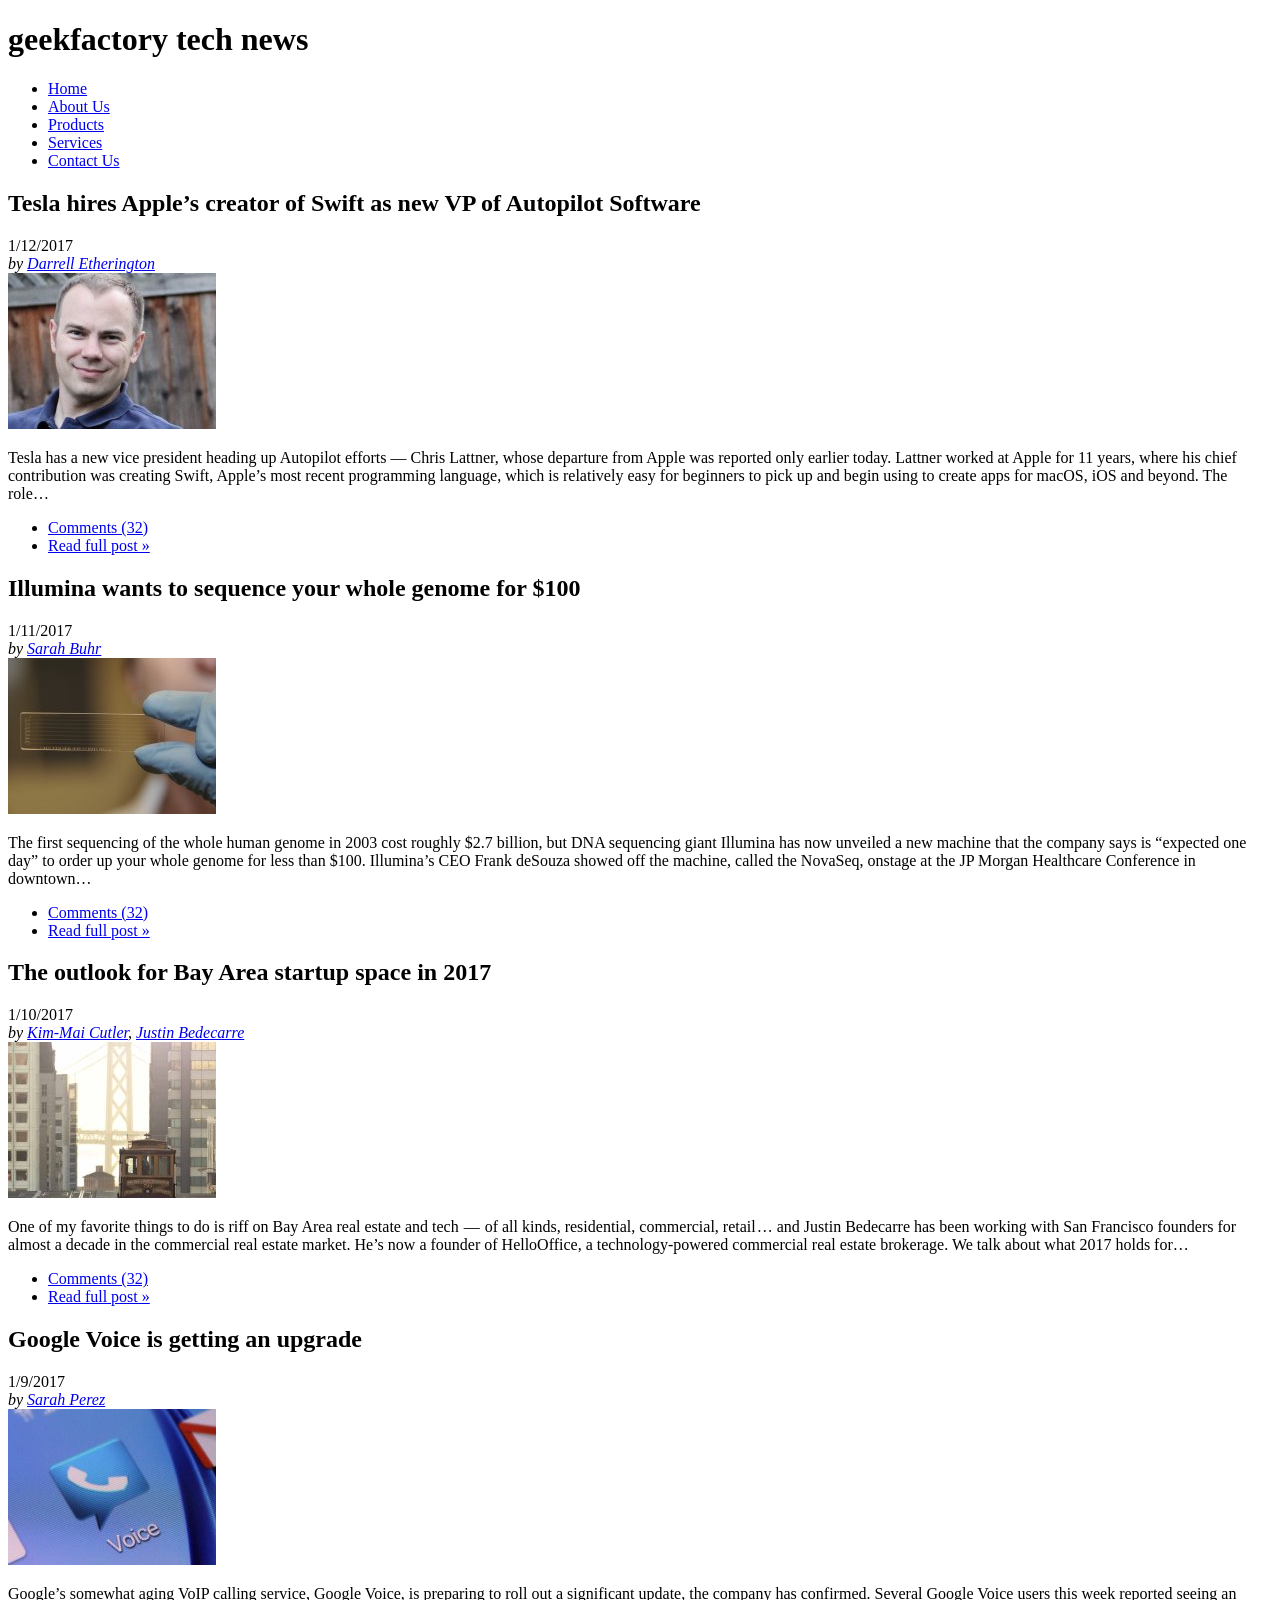
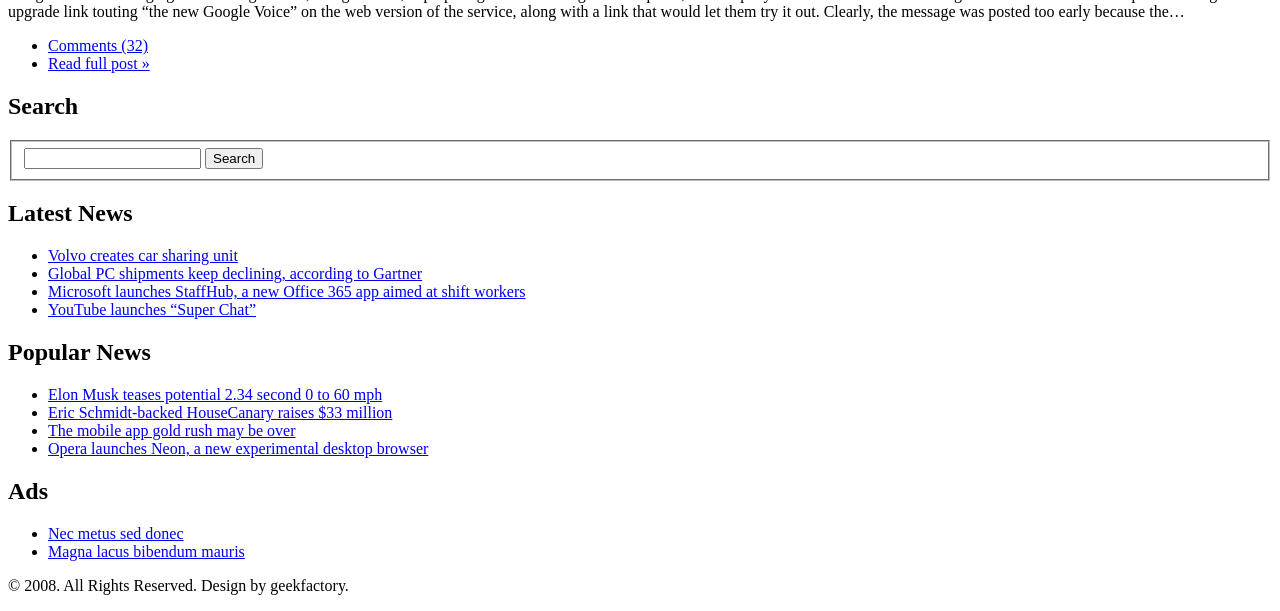
==== exercises/bootstrap/index.html @ 981b9043 "initial exercise files" ====
<!DOCTYPE HTML>
<html>

<head>
	<meta charset="UTF-8">
	<title>geekfactory news</title>
</head>

<body>
	<header>
		<h1>geek<span>factory</span> tech news</h1>
		<nav>
			<ul>
				<li><a href="#">Home</a></li>
				<li><a href="#">About Us</a></li>
				<li><a href="#">Products</a></li>
				<li><a href="#">Services</a></li>
				<li><a href="#">Contact Us</a></li>
			</ul>
		</nav>
	</header>

	<div>
		<main>
			<article>
				<header>
					<h2>Tesla hires Apple’s creator of Swift as new VP of Autopilot Software</h2>
					<time datetime="2017-01-12">1/12/2017</time>
					<address>by <a href="https://techcrunch.com/author/darrell-etherington/">Darrell Etherington</a></address>
				</header>
				<img src="images/chris-lattner.jpg">
				<p>
					Tesla has a new vice president heading up Autopilot efforts — Chris Lattner, whose departure from Apple was reported only
					earlier today. Lattner worked at Apple for 11 years, where his chief contribution was creating Swift, Apple’s most recent
					programming language, which is relatively easy for beginners to pick up and begin using to create apps for macOS, iOS
					and beyond. The role…
				</p>
				<ul>
					<li>
						<a href="#">Comments (32)</a>
					</li>
					<li>
						<a href="https://techcrunch.com/2017/01/10/tesla-hires-apples-creator-of-swift-as-new-vp-of-autopilot-software/">Read full post &raquo;</a>
					</li>
				</ul>
			</article>
			<article>
				<header>
					<h2>Illumina wants to sequence your whole genome for $100</h2>
					<time datetime="2017-01-11">1/11/2017</time>
					<address>by <a href="https://techcrunch.com/author/sarah-buhr/">Sarah Buhr</a></address>
				</header>
				<img src="images/gettyimages-544541793.jpg">
				<p>The first sequencing of the whole human genome in 2003 cost roughly $2.7 billion, but DNA sequencing giant Illumina has
					now unveiled a new machine that the company says is “expected one day” to order up your whole genome for less than $100.
					Illumina’s CEO Frank deSouza showed off the machine, called the NovaSeq, onstage at the JP Morgan Healthcare Conference
					in downtown…
				</p>
				<ul>
					<li>
						<a href="#">Comments (32)</a>
					</li>
					<li>
						<a href="https://techcrunch.com/2017/01/10/illumina-wants-to-sequence-your-whole-genome-for-100/">Read full post &raquo;</a>
					</li>
				</ul>
			</article>
			<article>
				<header>
					<h2>The outlook for Bay Area startup space in 2017</h2>
					<time datetime="2017-01-10">1/10/2017</time>
					<address>by <a href="https://techcrunch.com/contributor/kim-mai-cutler/">Kim-Mai Cutler</a>, <a href="https://techcrunch.com/contributor/justin-bedecarre/">Justin Bedecarre</a></address>
				</header>
				<img src="images/gettyimages-san-francisco.jpg">
				<p>One of my favorite things to do is riff on Bay Area real estate and tech  —  of all kinds, residential, commercial, retail …
					and Justin Bedecarre has been working with San Francisco founders for almost a decade in the commercial real estate
					market. He’s now a founder of HelloOffice, a technology-powered commercial real estate brokerage. We talk about what
					2017 holds for…
				</p>
				<ul>
					<li>
						<a href="#">Comments (32)</a>
					</li>
					<li>
						<a href="https://techcrunch.com/2017/01/10/the-outlook-for-bay-area-startup-space-in-2017/">Read full post &raquo;</a>
					</li>
				</ul>
			</article>
			<article>
				<header>
					<h2>Google Voice is getting an upgrade</h2>
					<time datetime="2017-01-9">1/9/2017</time>
					<address>by <a href="https://techcrunch.com/author/sarah-perez/">Sarah Perez</a></address>
				</header>
				<img src="images/google-voice-android.jpg">
				<p>Google’s somewhat aging VoIP calling service, Google Voice, is preparing to roll out a significant update, the company
					has confirmed. Several Google Voice users this week reported seeing an upgrade link touting “the new Google Voice” on
					the web version of the service, along with a link that would let them try it out. Clearly, the message was posted too
					early because the…
				</p>
				<ul>
					<li>
						<a href="#">Comments (32)</a>
					</li>
					<li>
						<a href="https://techcrunch.com/2017/01/10/google-voice-is-getting-an-upgrade/">Read full post &raquo;</a>
					</li>
				</ul>
			</article>
		</main>

		<aside>
			<section>
				<h2>Search</h2>
				<form method="get" action="">
					<fieldset>
						<input type="text" name="query" value="" />
						<input type="submit" value="Search" />
					</fieldset>
				</form>
			</section>

			<section>
				<h2>Latest News</h2>
				<ul>
					<li><a href="https://techcrunch.com/2017/01/12/volvo-creates-a-car-sharing-unit/">Volvo creates car sharing unit</a></li>
					<li><a href="https://techcrunch.com/2017/01/12/pc-shipments-2/">Global PC shipments keep declining, according to Gartner</a></li>
					<li><a href="Microsoft launches StaffHub, a new Office 365 app aimed at shift workers">Microsoft launches StaffHub, a new Office 365 app aimed at shift workers</a></li>
					<li><a href="https://techcrunch.com/2017/01/12/youtube-launches-super-chat-a-way-for-creators-to-make-money-from-their-live-streams/">YouTube launches “Super Chat”</a></li>
				</ul>
			</section>

			<section>
				<h2>Popular News</h2>
				<ul>
					<li><a href="https://techcrunch.com/2017/01/12/elon-musk-teases-potential-2-34-second-0-to-60-mph-time-via-tesla-ludicrous-mode/">Elon Musk teases potential 2.34 second 0 to 60 mph</a></li>
					<li><a href="https://techcrunch.com/2017/01/12/eric-schmidt-backed-housecanary-raises-33-million/">Eric Schmidt-backed HouseCanary raises $33 million</a></li>
					<li><a href="https://techcrunch.com/2017/01/12/the-mobile-app-gold-rush-may-be-over/">The mobile app gold rush may be over</a></li>
					<li><a href="https://techcrunch.com/2017/01/12/opera-launches-neon-a-new-experimental-desktop-browser/">Opera launches Neon, a new experimental desktop browser</a></li>
				</ul>
			</section>

			<section>
				<h2>Ads</h2>
				<ul>
					<li><a href="#">Nec metus sed donec</a></li>
					<li><a href="#">Magna lacus bibendum mauris</a></li>
				</ul>
			</section>
		</aside>
	</div>

	<footer>
		<p>&copy; 2008. All Rights Reserved. Design by geek<span>factory</span>.</p>
	</footer>
</body>

</html>
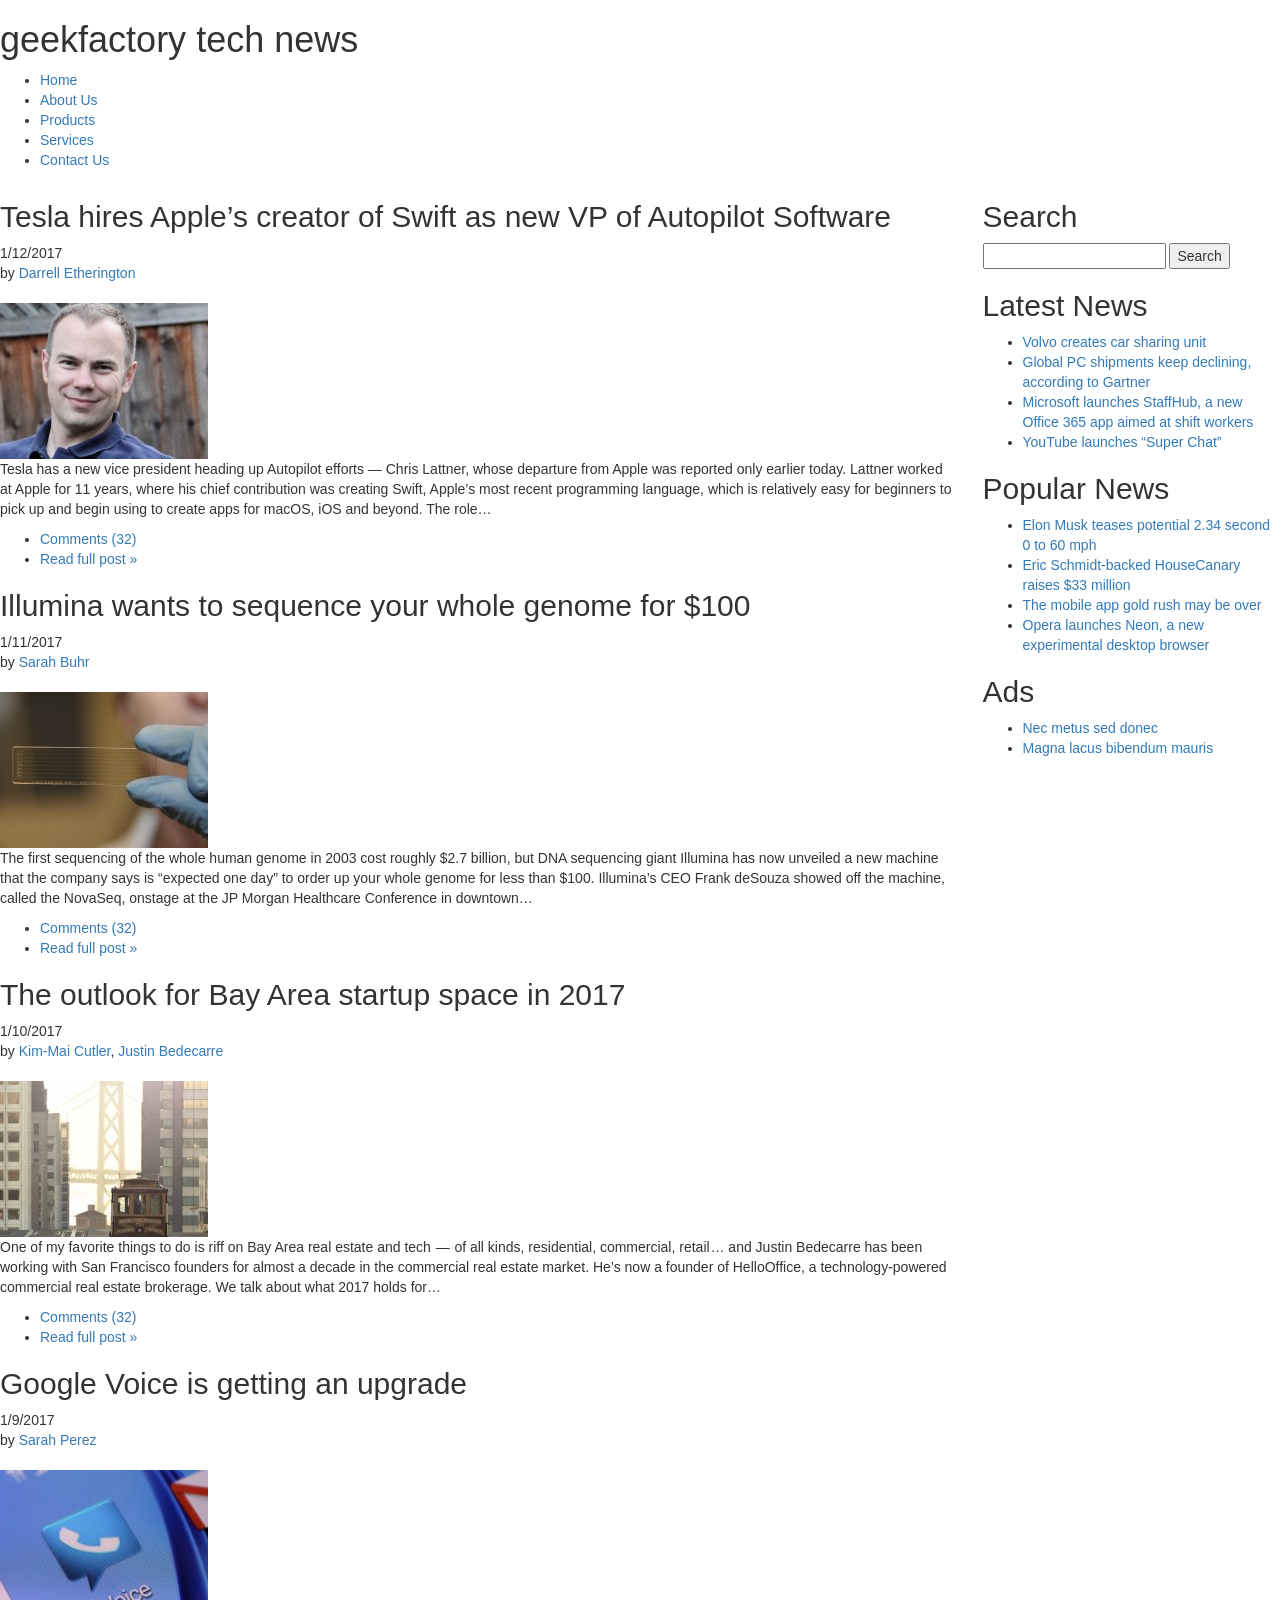
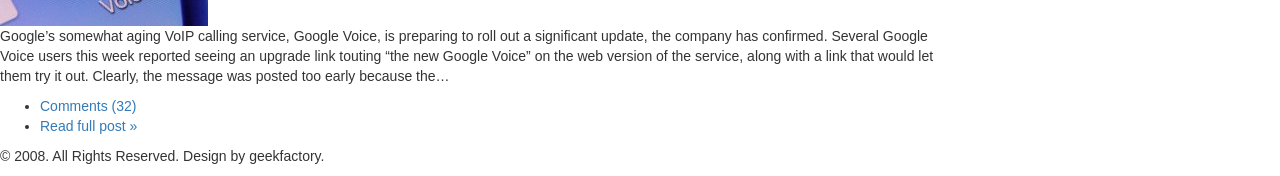
==== commit 3af585c5: "Add Container and row" ====
--- a/exercises/bootstrap/index.html
+++ b/exercises/bootstrap/index.html
@@ -4,6 +4,8 @@
 <head>
 	<meta charset="UTF-8">
 	<title>geekfactory news</title>
+	<meta name="viewport" content="width=device-width, initial-scale=1">
+	<link rel="stylesheet" href="bootstrap.min.css">
 </head>
 
 <body>
@@ -20,139 +22,142 @@
 		</nav>
 	</header>
 
-	<div>
-		<main>
-			<article>
-				<header>
-					<h2>Tesla hires Apple’s creator of Swift as new VP of Autopilot Software</h2>
-					<time datetime="2017-01-12">1/12/2017</time>
-					<address>by <a href="https://techcrunch.com/author/darrell-etherington/">Darrell Etherington</a></address>
-				</header>
-				<img src="images/chris-lattner.jpg">
-				<p>
-					Tesla has a new vice president heading up Autopilot efforts — Chris Lattner, whose departure from Apple was reported only
-					earlier today. Lattner worked at Apple for 11 years, where his chief contribution was creating Swift, Apple’s most recent
-					programming language, which is relatively easy for beginners to pick up and begin using to create apps for macOS, iOS
-					and beyond. The role…
-				</p>
-				<ul>
-					<li>
-						<a href="#">Comments (32)</a>
-					</li>
-					<li>
-						<a href="https://techcrunch.com/2017/01/10/tesla-hires-apples-creator-of-swift-as-new-vp-of-autopilot-software/">Read full post &raquo;</a>
-					</li>
-				</ul>
-			</article>
-			<article>
-				<header>
-					<h2>Illumina wants to sequence your whole genome for $100</h2>
-					<time datetime="2017-01-11">1/11/2017</time>
-					<address>by <a href="https://techcrunch.com/author/sarah-buhr/">Sarah Buhr</a></address>
-				</header>
-				<img src="images/gettyimages-544541793.jpg">
-				<p>The first sequencing of the whole human genome in 2003 cost roughly $2.7 billion, but DNA sequencing giant Illumina has
-					now unveiled a new machine that the company says is “expected one day” to order up your whole genome for less than $100.
-					Illumina’s CEO Frank deSouza showed off the machine, called the NovaSeq, onstage at the JP Morgan Healthcare Conference
-					in downtown…
-				</p>
-				<ul>
-					<li>
-						<a href="#">Comments (32)</a>
-					</li>
-					<li>
-						<a href="https://techcrunch.com/2017/01/10/illumina-wants-to-sequence-your-whole-genome-for-100/">Read full post &raquo;</a>
-					</li>
-				</ul>
-			</article>
-			<article>
-				<header>
-					<h2>The outlook for Bay Area startup space in 2017</h2>
-					<time datetime="2017-01-10">1/10/2017</time>
-					<address>by <a href="https://techcrunch.com/contributor/kim-mai-cutler/">Kim-Mai Cutler</a>, <a href="https://techcrunch.com/contributor/justin-bedecarre/">Justin Bedecarre</a></address>
-				</header>
-				<img src="images/gettyimages-san-francisco.jpg">
-				<p>One of my favorite things to do is riff on Bay Area real estate and tech  —  of all kinds, residential, commercial, retail …
-					and Justin Bedecarre has been working with San Francisco founders for almost a decade in the commercial real estate
-					market. He’s now a founder of HelloOffice, a technology-powered commercial real estate brokerage. We talk about what
-					2017 holds for…
-				</p>
-				<ul>
-					<li>
-						<a href="#">Comments (32)</a>
-					</li>
-					<li>
-						<a href="https://techcrunch.com/2017/01/10/the-outlook-for-bay-area-startup-space-in-2017/">Read full post &raquo;</a>
-					</li>
-				</ul>
-			</article>
-			<article>
-				<header>
-					<h2>Google Voice is getting an upgrade</h2>
-					<time datetime="2017-01-9">1/9/2017</time>
-					<address>by <a href="https://techcrunch.com/author/sarah-perez/">Sarah Perez</a></address>
-				</header>
-				<img src="images/google-voice-android.jpg">
-				<p>Google’s somewhat aging VoIP calling service, Google Voice, is preparing to roll out a significant update, the company
-					has confirmed. Several Google Voice users this week reported seeing an upgrade link touting “the new Google Voice” on
-					the web version of the service, along with a link that would let them try it out. Clearly, the message was posted too
-					early because the…
-				</p>
-				<ul>
-					<li>
-						<a href="#">Comments (32)</a>
-					</li>
-					<li>
-						<a href="https://techcrunch.com/2017/01/10/google-voice-is-getting-an-upgrade/">Read full post &raquo;</a>
-					</li>
-				</ul>
-			</article>
-		</main>
+	<div class="container-float">
+		<div class="row">
+			<main class="col-md-9">
+				<article>
+					<header>
+						<h2>Tesla hires Apple’s creator of Swift as new VP of Autopilot Software</h2>
+						<time datetime="2017-01-12">1/12/2017</time>
+						<address>by <a href="https://techcrunch.com/author/darrell-etherington/">Darrell Etherington</a></address>
+					</header>
+					<img src="images/chris-lattner.jpg">
+					<p>
+						Tesla has a new vice president heading up Autopilot efforts — Chris Lattner, whose departure from Apple was reported only
+						earlier today. Lattner worked at Apple for 11 years, where his chief contribution was creating Swift, Apple’s most recent
+						programming language, which is relatively easy for beginners to pick up and begin using to create apps for macOS, iOS
+						and beyond. The role…
+					</p>
+					<ul>
+						<li>
+							<a href="#">Comments (32)</a>
+						</li>
+						<li>
+							<a href="https://techcrunch.com/2017/01/10/tesla-hires-apples-creator-of-swift-as-new-vp-of-autopilot-software/">Read full post &raquo;</a>
+						</li>
+					</ul>
+				</article>
+				<article>
+					<header>
+						<h2>Illumina wants to sequence your whole genome for $100</h2>
+						<time datetime="2017-01-11">1/11/2017</time>
+						<address>by <a href="https://techcrunch.com/author/sarah-buhr/">Sarah Buhr</a></address>
+					</header>
+					<img src="images/gettyimages-544541793.jpg">
+					<p>The first sequencing of the whole human genome in 2003 cost roughly $2.7 billion, but DNA sequencing giant Illumina has
+						now unveiled a new machine that the company says is “expected one day” to order up your whole genome for less than $100.
+						Illumina’s CEO Frank deSouza showed off the machine, called the NovaSeq, onstage at the JP Morgan Healthcare Conference
+						in downtown…
+					</p>
+					<ul>
+						<li>
+							<a href="#">Comments (32)</a>
+						</li>
+						<li>
+							<a href="https://techcrunch.com/2017/01/10/illumina-wants-to-sequence-your-whole-genome-for-100/">Read full post &raquo;</a>
+						</li>
+					</ul>
+				</article>
+				<article>
+					<header>
+						<h2>The outlook for Bay Area startup space in 2017</h2>
+						<time datetime="2017-01-10">1/10/2017</time>
+						<address>by <a href="https://techcrunch.com/contributor/kim-mai-cutler/">Kim-Mai Cutler</a>, <a href="https://techcrunch.com/contributor/justin-bedecarre/">Justin Bedecarre</a></address>
+					</header>
+					<img src="images/gettyimages-san-francisco.jpg">
+					<p>One of my favorite things to do is riff on Bay Area real estate and tech  —  of all kinds, residential, commercial, retail …
+						and Justin Bedecarre has been working with San Francisco founders for almost a decade in the commercial real estate
+						market. He’s now a founder of HelloOffice, a technology-powered commercial real estate brokerage. We talk about what
+						2017 holds for…
+					</p>
+					<ul>
+						<li>
+							<a href="#">Comments (32)</a>
+						</li>
+						<li>
+							<a href="https://techcrunch.com/2017/01/10/the-outlook-for-bay-area-startup-space-in-2017/">Read full post &raquo;</a>
+						</li>
+					</ul>
+				</article>
+				<article>
+					<header>
+						<h2>Google Voice is getting an upgrade</h2>
+						<time datetime="2017-01-9">1/9/2017</time>
+						<address>by <a href="https://techcrunch.com/author/sarah-perez/">Sarah Perez</a></address>
+					</header>
+					<img src="images/google-voice-android.jpg">
+					<p>Google’s somewhat aging VoIP calling service, Google Voice, is preparing to roll out a significant update, the company
+						has confirmed. Several Google Voice users this week reported seeing an upgrade link touting “the new Google Voice” on
+						the web version of the service, along with a link that would let them try it out. Clearly, the message was posted too
+						early because the…
+					</p>
+					<ul>
+						<li>
+							<a href="#">Comments (32)</a>
+						</li>
+						<li>
+							<a href="https://techcrunch.com/2017/01/10/google-voice-is-getting-an-upgrade/">Read full post &raquo;</a>
+						</li>
+					</ul>
+				</article>
+			</main>
 
-		<aside>
-			<section>
-				<h2>Search</h2>
-				<form method="get" action="">
-					<fieldset>
-						<input type="text" name="query" value="" />
-						<input type="submit" value="Search" />
-					</fieldset>
-				</form>
-			</section>
+			<aside class="col-md-3">
+				<section>
+					<h2>Search</h2>
+					<form method="get" action="">
+						<fieldset>
+							<input type="text" name="query" value="" />
+							<input type="submit" value="Search" />
+						</fieldset>
+					</form>
+				</section>
 
-			<section>
-				<h2>Latest News</h2>
-				<ul>
-					<li><a href="https://techcrunch.com/2017/01/12/volvo-creates-a-car-sharing-unit/">Volvo creates car sharing unit</a></li>
-					<li><a href="https://techcrunch.com/2017/01/12/pc-shipments-2/">Global PC shipments keep declining, according to Gartner</a></li>
-					<li><a href="Microsoft launches StaffHub, a new Office 365 app aimed at shift workers">Microsoft launches StaffHub, a new Office 365 app aimed at shift workers</a></li>
-					<li><a href="https://techcrunch.com/2017/01/12/youtube-launches-super-chat-a-way-for-creators-to-make-money-from-their-live-streams/">YouTube launches “Super Chat”</a></li>
-				</ul>
-			</section>
+				<section>
+					<h2>Latest News</h2>
+					<ul>
+						<li><a href="https://techcrunch.com/2017/01/12/volvo-creates-a-car-sharing-unit/">Volvo creates car sharing unit</a></li>
+						<li><a href="https://techcrunch.com/2017/01/12/pc-shipments-2/">Global PC shipments keep declining, according to Gartner</a></li>
+						<li><a href="Microsoft launches StaffHub, a new Office 365 app aimed at shift workers">Microsoft launches StaffHub, a new Office 365 app aimed at shift workers</a></li>
+						<li><a href="https://techcrunch.com/2017/01/12/youtube-launches-super-chat-a-way-for-creators-to-make-money-from-their-live-streams/">YouTube launches “Super Chat”</a></li>
+					</ul>
+				</section>
 
-			<section>
-				<h2>Popular News</h2>
-				<ul>
-					<li><a href="https://techcrunch.com/2017/01/12/elon-musk-teases-potential-2-34-second-0-to-60-mph-time-via-tesla-ludicrous-mode/">Elon Musk teases potential 2.34 second 0 to 60 mph</a></li>
-					<li><a href="https://techcrunch.com/2017/01/12/eric-schmidt-backed-housecanary-raises-33-million/">Eric Schmidt-backed HouseCanary raises $33 million</a></li>
-					<li><a href="https://techcrunch.com/2017/01/12/the-mobile-app-gold-rush-may-be-over/">The mobile app gold rush may be over</a></li>
-					<li><a href="https://techcrunch.com/2017/01/12/opera-launches-neon-a-new-experimental-desktop-browser/">Opera launches Neon, a new experimental desktop browser</a></li>
-				</ul>
-			</section>
+				<section>
+					<h2>Popular News</h2>
+					<ul>
+						<li><a href="https://techcrunch.com/2017/01/12/elon-musk-teases-potential-2-34-second-0-to-60-mph-time-via-tesla-ludicrous-mode/">Elon Musk teases potential 2.34 second 0 to 60 mph</a></li>
+						<li><a href="https://techcrunch.com/2017/01/12/eric-schmidt-backed-housecanary-raises-33-million/">Eric Schmidt-backed HouseCanary raises $33 million</a></li>
+						<li><a href="https://techcrunch.com/2017/01/12/the-mobile-app-gold-rush-may-be-over/">The mobile app gold rush may be over</a></li>
+						<li><a href="https://techcrunch.com/2017/01/12/opera-launches-neon-a-new-experimental-desktop-browser/">Opera launches Neon, a new experimental desktop browser</a></li>
+					</ul>
+				</section>
 
-			<section>
-				<h2>Ads</h2>
-				<ul>
-					<li><a href="#">Nec metus sed donec</a></li>
-					<li><a href="#">Magna lacus bibendum mauris</a></li>
-				</ul>
-			</section>
-		</aside>
+				<section>
+					<h2>Ads</h2>
+					<ul>
+						<li><a href="#">Nec metus sed donec</a></li>
+						<li><a href="#">Magna lacus bibendum mauris</a></li>
+					</ul>
+				</section>
+			</aside>
+		</div>
 	</div>
 
 	<footer>
 		<p>&copy; 2008. All Rights Reserved. Design by geek<span>factory</span>.</p>
 	</footer>
+	<script src="bootstrap.min.js"></script>
 </body>
 
 </html>
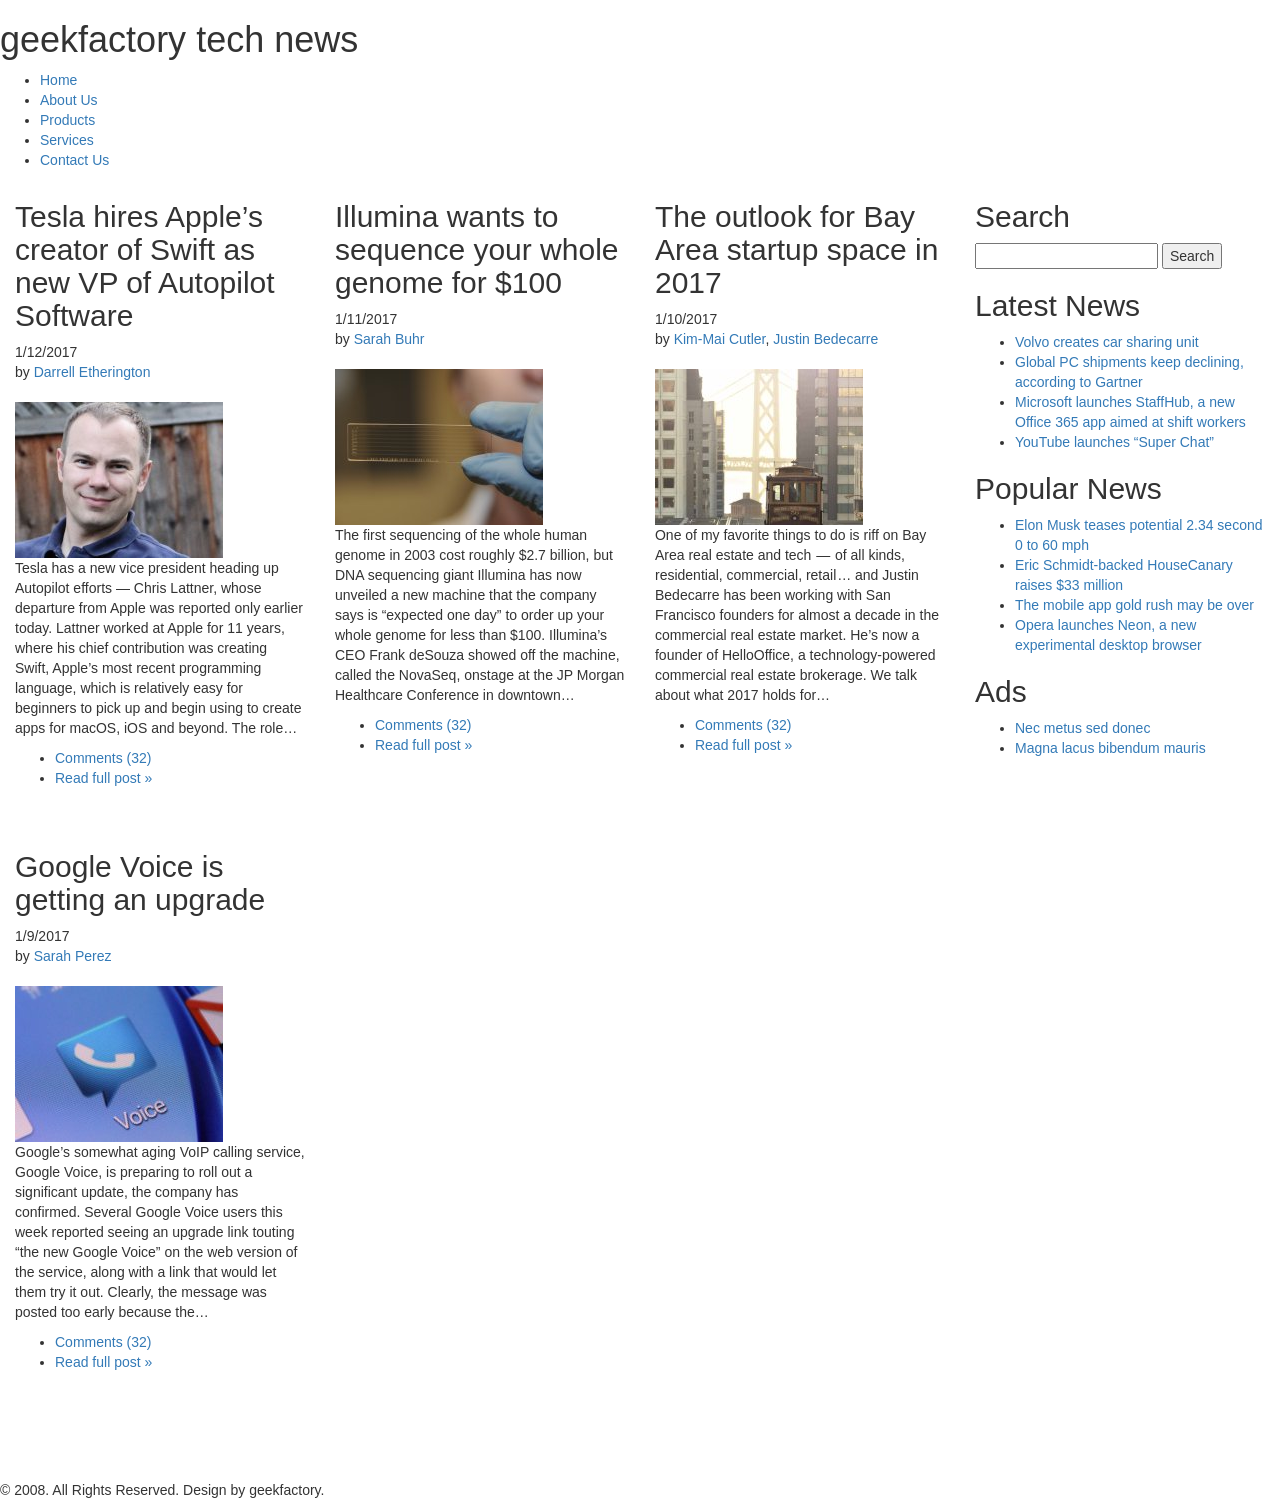
==== commit 73691add: "Add row and col for articla" ====
--- a/exercises/bootstrap/index.html
+++ b/exercises/bootstrap/index.html
@@ -6,6 +6,9 @@
 	<title>geekfactory news</title>
 	<meta name="viewport" content="width=device-width, initial-scale=1">
 	<link rel="stylesheet" href="bootstrap.min.css">
+	<style>
+		article{height: 650px;}
+	</style>
 </head>
 
 <body>
@@ -22,94 +25,96 @@
 		</nav>
 	</header>
 
-	<div class="container-float">
+	<div class="container-fluid">
 		<div class="row">
 			<main class="col-md-9">
-				<article>
-					<header>
-						<h2>Tesla hires Apple’s creator of Swift as new VP of Autopilot Software</h2>
-						<time datetime="2017-01-12">1/12/2017</time>
-						<address>by <a href="https://techcrunch.com/author/darrell-etherington/">Darrell Etherington</a></address>
-					</header>
-					<img src="images/chris-lattner.jpg">
-					<p>
-						Tesla has a new vice president heading up Autopilot efforts — Chris Lattner, whose departure from Apple was reported only
-						earlier today. Lattner worked at Apple for 11 years, where his chief contribution was creating Swift, Apple’s most recent
-						programming language, which is relatively easy for beginners to pick up and begin using to create apps for macOS, iOS
-						and beyond. The role…
-					</p>
-					<ul>
-						<li>
-							<a href="#">Comments (32)</a>
-						</li>
-						<li>
-							<a href="https://techcrunch.com/2017/01/10/tesla-hires-apples-creator-of-swift-as-new-vp-of-autopilot-software/">Read full post &raquo;</a>
-						</li>
-					</ul>
-				</article>
-				<article>
-					<header>
-						<h2>Illumina wants to sequence your whole genome for $100</h2>
-						<time datetime="2017-01-11">1/11/2017</time>
-						<address>by <a href="https://techcrunch.com/author/sarah-buhr/">Sarah Buhr</a></address>
-					</header>
-					<img src="images/gettyimages-544541793.jpg">
-					<p>The first sequencing of the whole human genome in 2003 cost roughly $2.7 billion, but DNA sequencing giant Illumina has
-						now unveiled a new machine that the company says is “expected one day” to order up your whole genome for less than $100.
-						Illumina’s CEO Frank deSouza showed off the machine, called the NovaSeq, onstage at the JP Morgan Healthcare Conference
-						in downtown…
-					</p>
-					<ul>
-						<li>
-							<a href="#">Comments (32)</a>
-						</li>
-						<li>
-							<a href="https://techcrunch.com/2017/01/10/illumina-wants-to-sequence-your-whole-genome-for-100/">Read full post &raquo;</a>
-						</li>
-					</ul>
-				</article>
-				<article>
-					<header>
-						<h2>The outlook for Bay Area startup space in 2017</h2>
-						<time datetime="2017-01-10">1/10/2017</time>
-						<address>by <a href="https://techcrunch.com/contributor/kim-mai-cutler/">Kim-Mai Cutler</a>, <a href="https://techcrunch.com/contributor/justin-bedecarre/">Justin Bedecarre</a></address>
-					</header>
-					<img src="images/gettyimages-san-francisco.jpg">
-					<p>One of my favorite things to do is riff on Bay Area real estate and tech  —  of all kinds, residential, commercial, retail …
-						and Justin Bedecarre has been working with San Francisco founders for almost a decade in the commercial real estate
-						market. He’s now a founder of HelloOffice, a technology-powered commercial real estate brokerage. We talk about what
-						2017 holds for…
-					</p>
-					<ul>
-						<li>
-							<a href="#">Comments (32)</a>
-						</li>
-						<li>
-							<a href="https://techcrunch.com/2017/01/10/the-outlook-for-bay-area-startup-space-in-2017/">Read full post &raquo;</a>
-						</li>
-					</ul>
-				</article>
-				<article>
-					<header>
-						<h2>Google Voice is getting an upgrade</h2>
-						<time datetime="2017-01-9">1/9/2017</time>
-						<address>by <a href="https://techcrunch.com/author/sarah-perez/">Sarah Perez</a></address>
-					</header>
-					<img src="images/google-voice-android.jpg">
-					<p>Google’s somewhat aging VoIP calling service, Google Voice, is preparing to roll out a significant update, the company
-						has confirmed. Several Google Voice users this week reported seeing an upgrade link touting “the new Google Voice” on
-						the web version of the service, along with a link that would let them try it out. Clearly, the message was posted too
-						early because the…
-					</p>
-					<ul>
-						<li>
-							<a href="#">Comments (32)</a>
-						</li>
-						<li>
-							<a href="https://techcrunch.com/2017/01/10/google-voice-is-getting-an-upgrade/">Read full post &raquo;</a>
-						</li>
-					</ul>
-				</article>
+				<div class="row">
+					<article class="col-md-4">
+						<header>
+							<h2>Tesla hires Apple’s creator of Swift as new VP of Autopilot Software</h2>
+							<time datetime="2017-01-12">1/12/2017</time>
+							<address>by <a href="https://techcrunch.com/author/darrell-etherington/">Darrell Etherington</a></address>
+						</header>
+						<img src="images/chris-lattner.jpg">
+						<p>
+							Tesla has a new vice president heading up Autopilot efforts — Chris Lattner, whose departure from Apple was reported only
+							earlier today. Lattner worked at Apple for 11 years, where his chief contribution was creating Swift, Apple’s most recent
+							programming language, which is relatively easy for beginners to pick up and begin using to create apps for macOS, iOS
+							and beyond. The role…
+						</p>
+						<ul>
+							<li>
+								<a href="#">Comments (32)</a>
+							</li>
+							<li>
+								<a href="https://techcrunch.com/2017/01/10/tesla-hires-apples-creator-of-swift-as-new-vp-of-autopilot-software/">Read full post &raquo;</a>
+							</li>
+						</ul>
+					</article>
+					<article class="col-md-4">
+						<header>
+							<h2>Illumina wants to sequence your whole genome for $100</h2>
+							<time datetime="2017-01-11">1/11/2017</time>
+							<address>by <a href="https://techcrunch.com/author/sarah-buhr/">Sarah Buhr</a></address>
+						</header>
+						<img src="images/gettyimages-544541793.jpg">
+						<p>The first sequencing of the whole human genome in 2003 cost roughly $2.7 billion, but DNA sequencing giant Illumina has
+							now unveiled a new machine that the company says is “expected one day” to order up your whole genome for less than $100.
+							Illumina’s CEO Frank deSouza showed off the machine, called the NovaSeq, onstage at the JP Morgan Healthcare Conference
+							in downtown…
+						</p>
+						<ul>
+							<li>
+								<a href="#">Comments (32)</a>
+							</li>
+							<li>
+								<a href="https://techcrunch.com/2017/01/10/illumina-wants-to-sequence-your-whole-genome-for-100/">Read full post &raquo;</a>
+							</li>
+						</ul>
+					</article>
+					<article class="col-md-4">
+						<header>
+							<h2>The outlook for Bay Area startup space in 2017</h2>
+							<time datetime="2017-01-10">1/10/2017</time>
+							<address>by <a href="https://techcrunch.com/contributor/kim-mai-cutler/">Kim-Mai Cutler</a>, <a href="https://techcrunch.com/contributor/justin-bedecarre/">Justin Bedecarre</a></address>
+						</header>
+						<img src="images/gettyimages-san-francisco.jpg">
+						<p>One of my favorite things to do is riff on Bay Area real estate and tech  —  of all kinds, residential, commercial, retail …
+							and Justin Bedecarre has been working with San Francisco founders for almost a decade in the commercial real estate
+							market. He’s now a founder of HelloOffice, a technology-powered commercial real estate brokerage. We talk about what
+							2017 holds for…
+						</p>
+						<ul>
+							<li>
+								<a href="#">Comments (32)</a>
+							</li>
+							<li>
+								<a href="https://techcrunch.com/2017/01/10/the-outlook-for-bay-area-startup-space-in-2017/">Read full post &raquo;</a>
+							</li>
+						</ul>
+					</article>
+					<article class="col-md-4">
+						<header>
+							<h2>Google Voice is getting an upgrade</h2>
+							<time datetime="2017-01-9">1/9/2017</time>
+							<address>by <a href="https://techcrunch.com/author/sarah-perez/">Sarah Perez</a></address>
+						</header>
+						<img src="images/google-voice-android.jpg">
+						<p>Google’s somewhat aging VoIP calling service, Google Voice, is preparing to roll out a significant update, the company
+							has confirmed. Several Google Voice users this week reported seeing an upgrade link touting “the new Google Voice” on
+							the web version of the service, along with a link that would let them try it out. Clearly, the message was posted too
+							early because the…
+						</p>
+						<ul>
+							<li>
+								<a href="#">Comments (32)</a>
+							</li>
+							<li>
+								<a href="https://techcrunch.com/2017/01/10/google-voice-is-getting-an-upgrade/">Read full post &raquo;</a>
+							</li>
+						</ul>
+					</article>
+				</div>
 			</main>
 
 			<aside class="col-md-3">
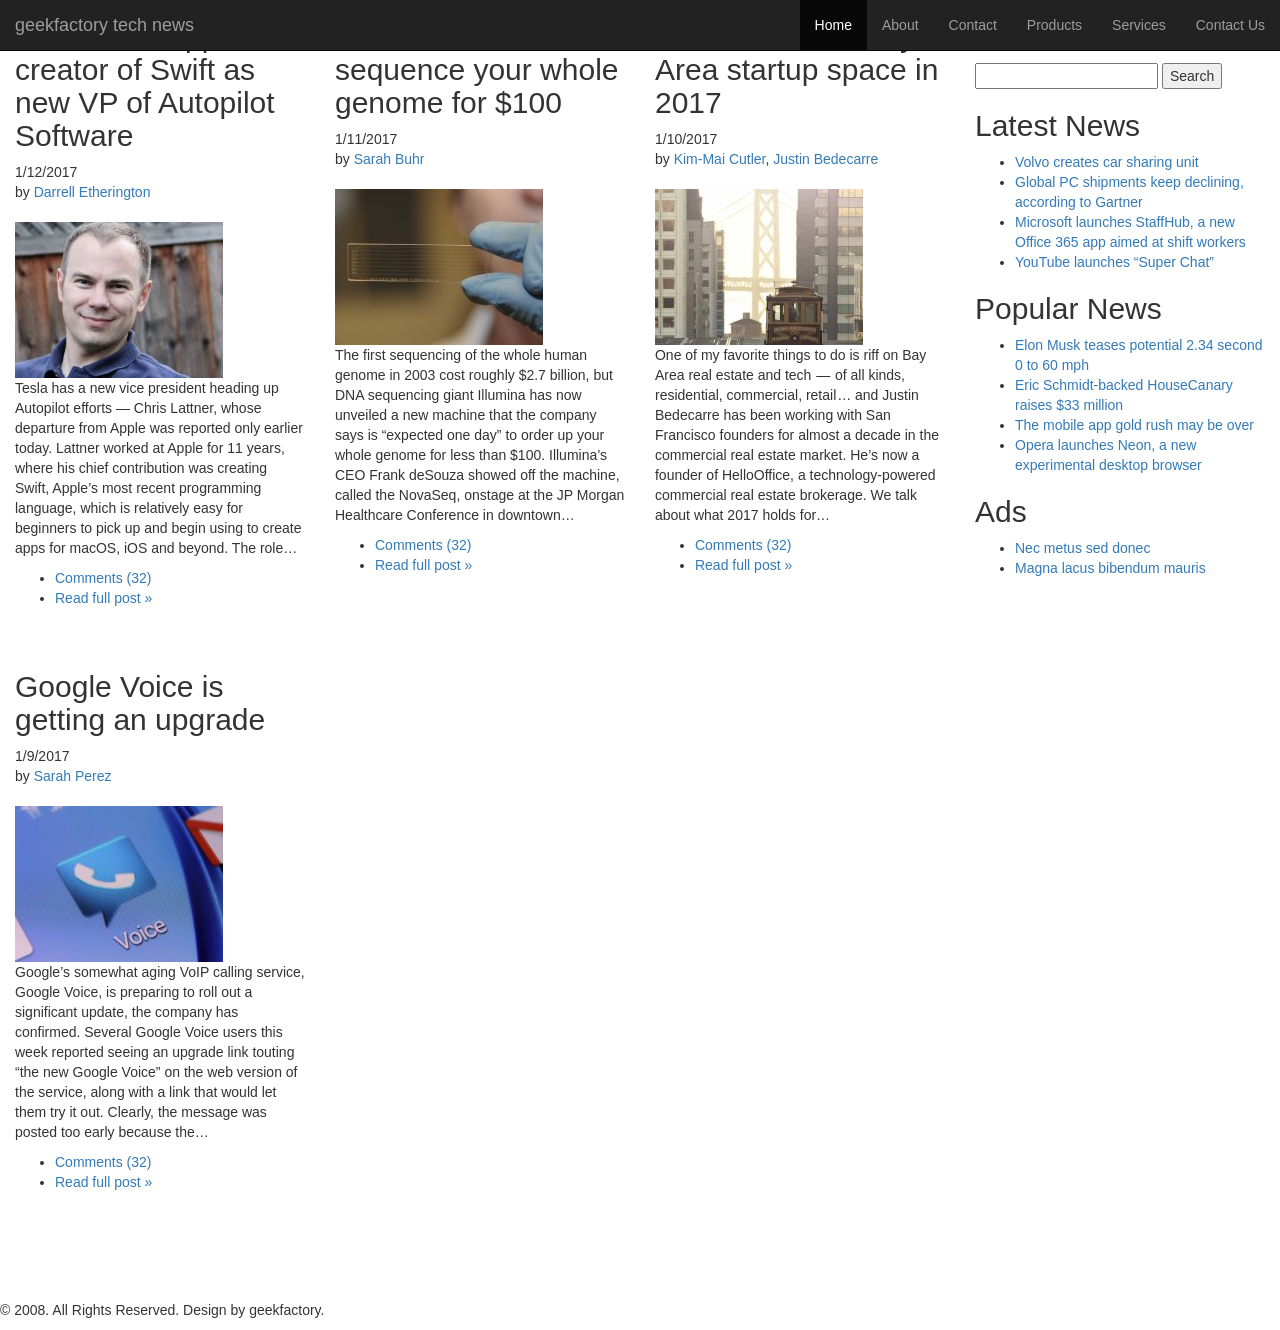
==== commit aa4af915: "make it responsive" ====
--- a/exercises/bootstrap/index.html
+++ b/exercises/bootstrap/index.html
@@ -13,23 +13,38 @@
 
 <body>
 	<header>
-		<h1>geek<span>factory</span> tech news</h1>
-		<nav>
-			<ul>
-				<li><a href="#">Home</a></li>
-				<li><a href="#">About Us</a></li>
-				<li><a href="#">Products</a></li>
-				<li><a href="#">Services</a></li>
-				<li><a href="#">Contact Us</a></li>
-			</ul>
+			<nav class="navbar navbar-inverse navbar-fixed-top">   <!--if i change default to inverse the color will change to black -->
+				<div class="container-fluid">
+					<div class="navbar-header">
+						<button type="button" class="navbar-toggle collapsed" data-toggle="collapse" data-target="#navbar" aria-expanded="false"
+								aria-controls="navbar">
+							<span class="sr-only">Toggle navigation</span>
+							<span class="icon-bar"></span>
+							<span class="icon-bar"></span>
+							<span class="icon-bar"></span>
+						</button>
+						<a class="navbar-brand" href="#">geekfactory tech news</a>
+					</div>
+					<div id="navbar" class="navbar-collapse collapse">
+						<ul class="nav navbar-nav navbar-right">
+							<li class="active"><a href="#">Home</a></li>
+							<li><a href="#about">About</a></li>
+							<li><a href="#contact">Contact</a></li>
+							<li><a href="#">Products</a></li>
+							<li><a href="#">Services</a></li>
+							<li><a href="#">Contact Us</a></li>
+						</ul>
+					</div>
+					<!--/.nav-collapse -->
+				</div>
 		</nav>
 	</header>
 
 	<div class="container-fluid">
 		<div class="row">
-			<main class="col-md-9">
+			<main class="col-xs-12 col-md-9 col-sm-9 ">
 				<div class="row">
-					<article class="col-md-4">
+					<article class=" col-xs-12 col-md-4 col-sm-6 ">
 						<header>
 							<h2>Tesla hires Apple’s creator of Swift as new VP of Autopilot Software</h2>
 							<time datetime="2017-01-12">1/12/2017</time>
@@ -51,7 +66,7 @@
 							</li>
 						</ul>
 					</article>
-					<article class="col-md-4">
+					<article class="col-xs-12 col-md-4 col-sm-6">
 						<header>
 							<h2>Illumina wants to sequence your whole genome for $100</h2>
 							<time datetime="2017-01-11">1/11/2017</time>
@@ -72,7 +87,7 @@
 							</li>
 						</ul>
 					</article>
-					<article class="col-md-4">
+					<article class=" col-xs-12 col-md-4 col-sm-6">
 						<header>
 							<h2>The outlook for Bay Area startup space in 2017</h2>
 							<time datetime="2017-01-10">1/10/2017</time>
@@ -93,7 +108,7 @@
 							</li>
 						</ul>
 					</article>
-					<article class="col-md-4">
+					<article class="col-xs-12 col-md-4 col-sm-6">
 						<header>
 							<h2>Google Voice is getting an upgrade</h2>
 							<time datetime="2017-01-9">1/9/2017</time>
@@ -117,7 +132,7 @@
 				</div>
 			</main>
 
-			<aside class="col-md-3">
+			<aside class="col-xs-12 col-md-3 col-sm-3">
 				<section>
 					<h2>Search</h2>
 					<form method="get" action="">
@@ -162,7 +177,9 @@
 	<footer>
 		<p>&copy; 2008. All Rights Reserved. Design by geek<span>factory</span>.</p>
 	</footer>
+	<script src="jquery.min.js"></script> <!--the bootstrap depends on jquery , so the jquery hava to come above of bootstrap -->
 	<script src="bootstrap.min.js"></script>
+	
 </body>
 
 </html>
